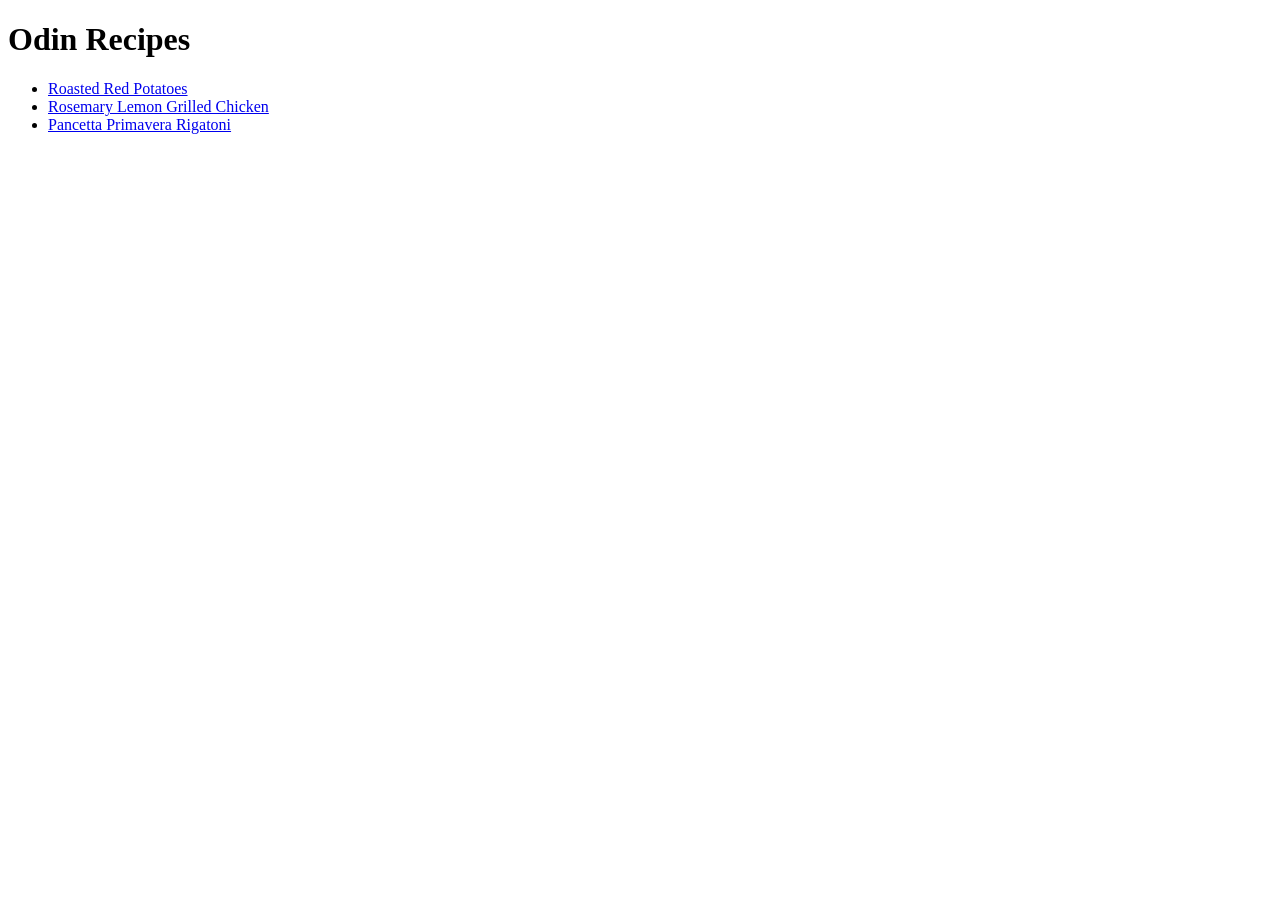
==== index.html @ 2cff08b9 "Add three recipes and links to them in index.html Added three different recipes to their own directo" ====
<!DOCTYPE html>

<html lang="en">
    <head>
        <title>Odin Recipes</title>
        <meta charset="utf-8">
    </head>
    
    <body>
        <h1>Odin Recipes</h1>
        <ul>
            <li><a href="recipes/roasted-red-potatoes.html">Roasted Red Potatoes</a></li>
            <li><a href="recipes/rosemary-lemon-grilled-chicken.html">Rosemary Lemon Grilled Chicken</a></li>
            <li><a href="recipes/pancetta-primavera-rigatoni.html">Pancetta Primavera Rigatoni</a></li>
        </ul>
    </body>
</html>
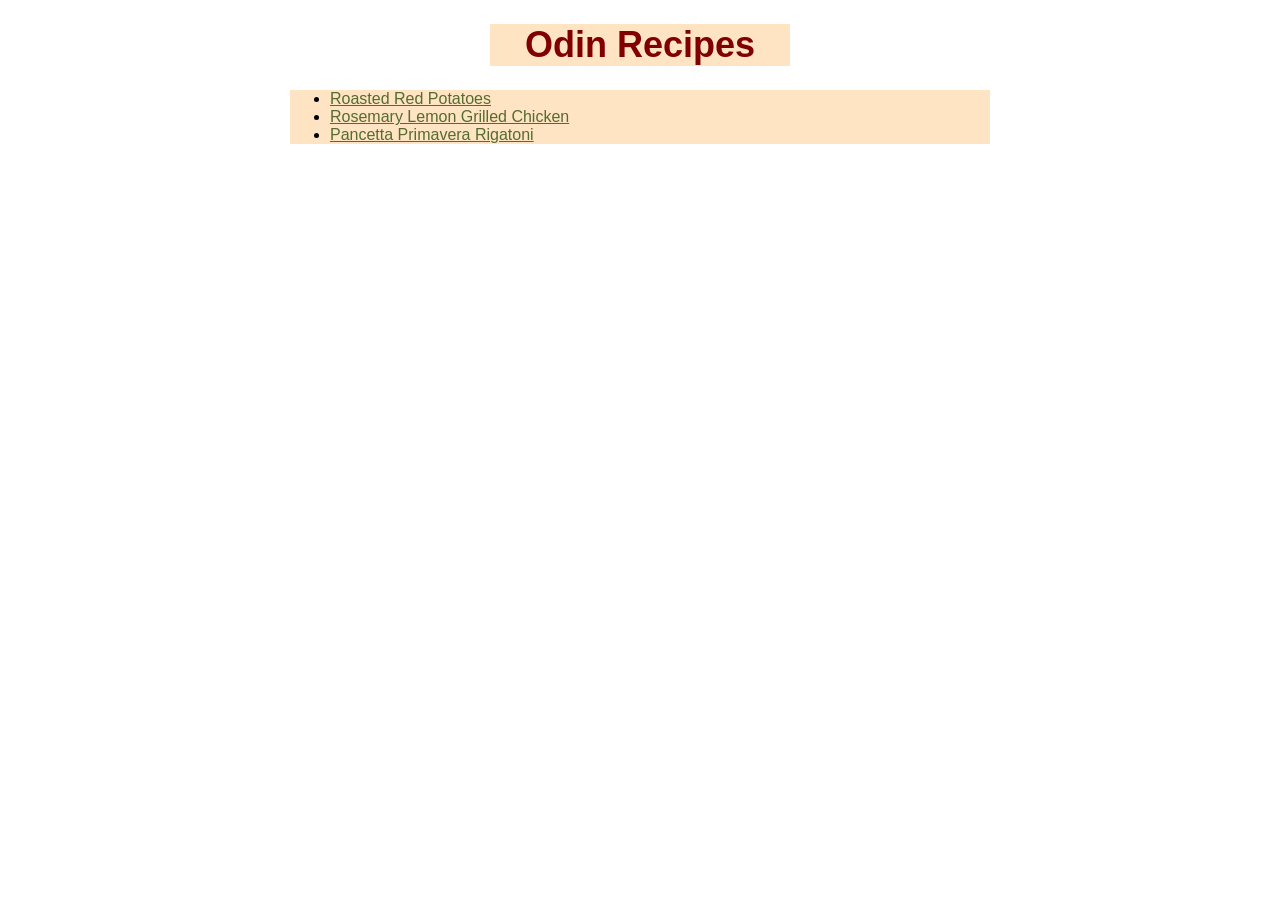
==== commit 4c644b24: "Create stylesheet and style pages accordingly This commit creates styles.css, giving some simple for" ====
--- a/index.html
+++ b/index.html
@@ -4,6 +4,7 @@
     <head>
         <title>Odin Recipes</title>
         <meta charset="utf-8">
+        <link rel="stylesheet" href="styles.css">
     </head>
     
     <body>
--- a/styles.css
+++ b/styles.css
@@ -0,0 +1,60 @@
+* {
+    font-family: Tahoma, Verdana, sans-serif;
+    box-sizing: border-box;
+}
+
+h1 {
+    font-size: 36px;
+    color: maroon;
+    text-align: center;
+}
+
+h2 {
+    font-size: 24px;
+}
+
+.desc, ul, ol {
+    width: 700px;
+}
+
+h1, h2 {
+    color: maroon;
+    width: 300px;
+}
+
+h1, h2, .desc {
+    text-align: center;
+}
+
+h1, h2, .desc, ul, ol, img {
+    margin-left: auto;
+    margin-right: auto;
+}
+
+.links {
+    width: 500px;
+    margin-top: 32px;
+    border: solid maroon 2px;
+}
+
+.home-button {
+    padding: 4px;
+}
+
+h1, h2, ul, ol, .desc, .home-button {
+    background-color: bisque;
+}
+
+a:link {
+    color: darkolivegreen;
+}
+
+a:visited {
+    color: brown;
+}
+
+img {
+    width: 400px;
+    height: auto;
+    display: block;
+}
